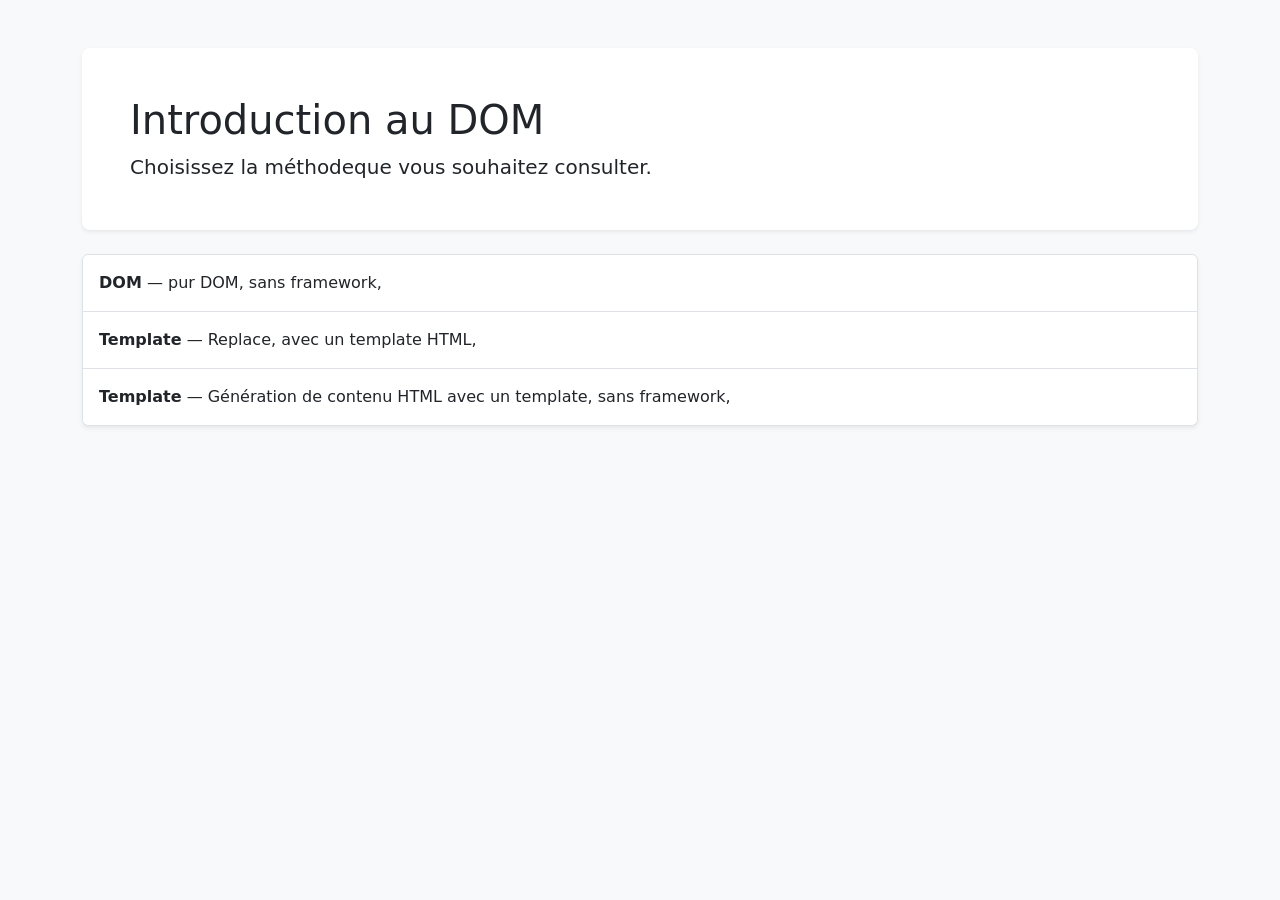
==== index.html @ 02a15d45 "first commit" ====
<!DOCTYPE html>
<html lang="fr">

<head>
    <meta charset="UTF-8">
    <meta name="viewport" content="width=device-width, initial-scale=1">
    <link href="https://cdn.jsdelivr.net/npm/bootstrap@5.3.3/dist/css/bootstrap.min.css" rel="stylesheet">

    <title>Solutions — Introduction au DOM</title>
</head>

<body class="bg-light">
    <main class="container py-5">
        <div class="p-4 p-md-5 mb-4 bg-white rounded-3 shadow-sm">
            <h1 class="display-6">Introduction au DOM</h1>
            <p class="lead mb-0">Choisissez la méthodeque vous souhaitez consulter.</p>
        </div>

        <div class="list-group shadow-sm">
            <a class="list-group-item list-group-item-action p-3" href="./DOM/index.html">
                <strong> DOM</strong> — pur DOM, sans framework,
            </a>
            <a class="list-group-item list-group-item-action p-3" href="./Replace/index.html">
                <strong> Template</strong> — Replace, avec un template HTML,
            </a>
            <a class="list-group-item list-group-item-action p-3" href="./Generation/index.html">
                <strong> Template</strong> — Génération de contenu HTML avec un template, sans framework,
            </a>
        </div>
    </main>
    <script src="https://cdn.jsdelivr.net/npm/bootstrap@5.3.3/dist/js/bootstrap.bundle.min.js"></script>
</body>

</html>
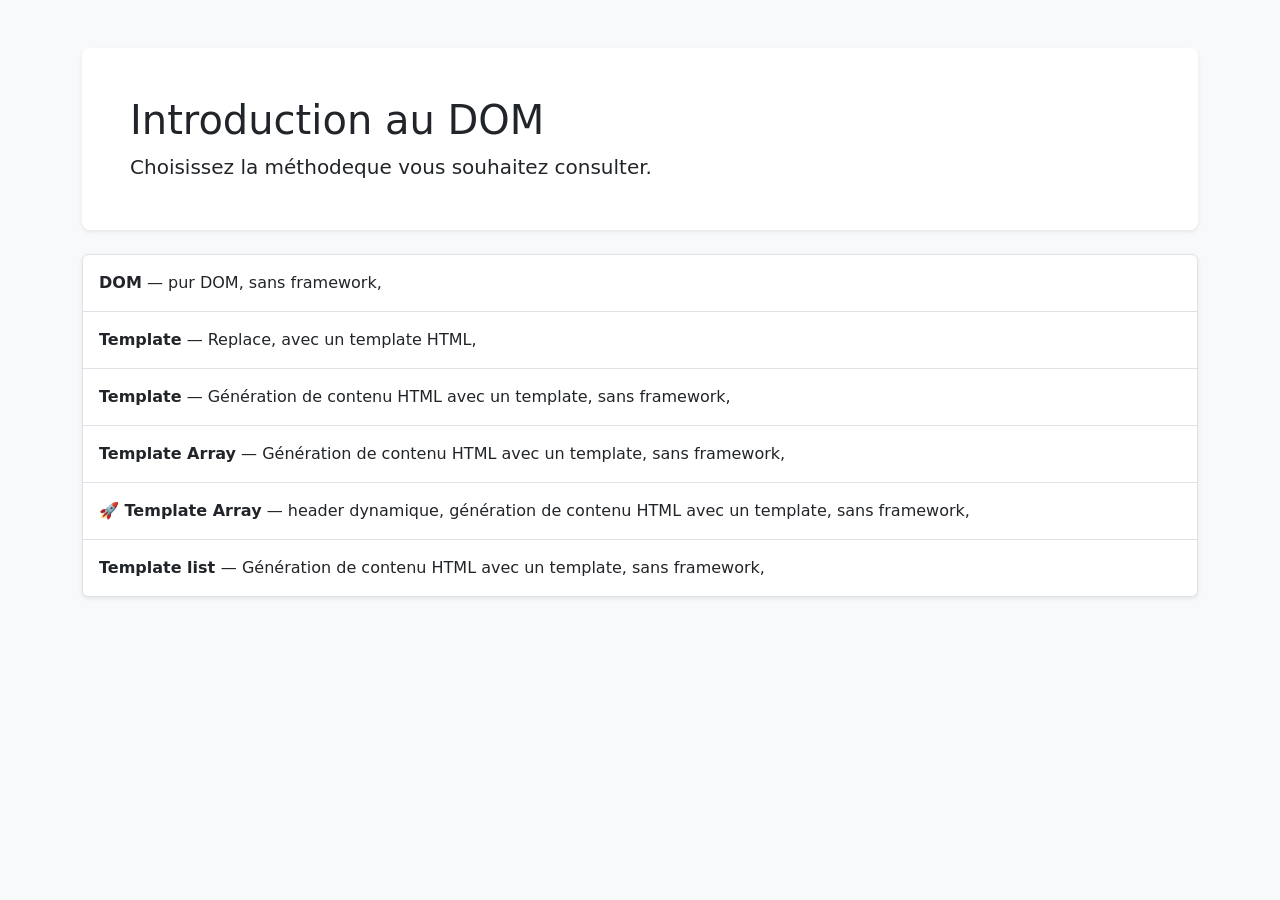
==== commit 5cd5f8ab: "add to more template dir" ====
--- a/index.html
+++ b/index.html
@@ -26,6 +26,14 @@
             <a class="list-group-item list-group-item-action p-3" href="./Generation/index.html">
                 <strong> Template</strong> — Génération de contenu HTML avec un template, sans framework,
             </a>
+            <a class="list-group-item list-group-item-action p-3" href="./array/index.html">
+                <strong> Template Array</strong> — Génération de contenu HTML avec un template, sans framework,
+            </a><a class="list-group-item list-group-item-action p-3" href="./dynamic-header/index.html">
+                <strong> 🚀 Template Array</strong> — header dynamique, génération de contenu HTML avec un template, sans framework,
+            </a>
+            <a class="list-group-item list-group-item-action p-3" href="./list/index.html">
+                <strong> Template list </strong> — Génération de contenu HTML avec un template, sans framework,
+            </a>
         </div>
     </main>
     <script src="https://cdn.jsdelivr.net/npm/bootstrap@5.3.3/dist/js/bootstrap.bundle.min.js"></script>
